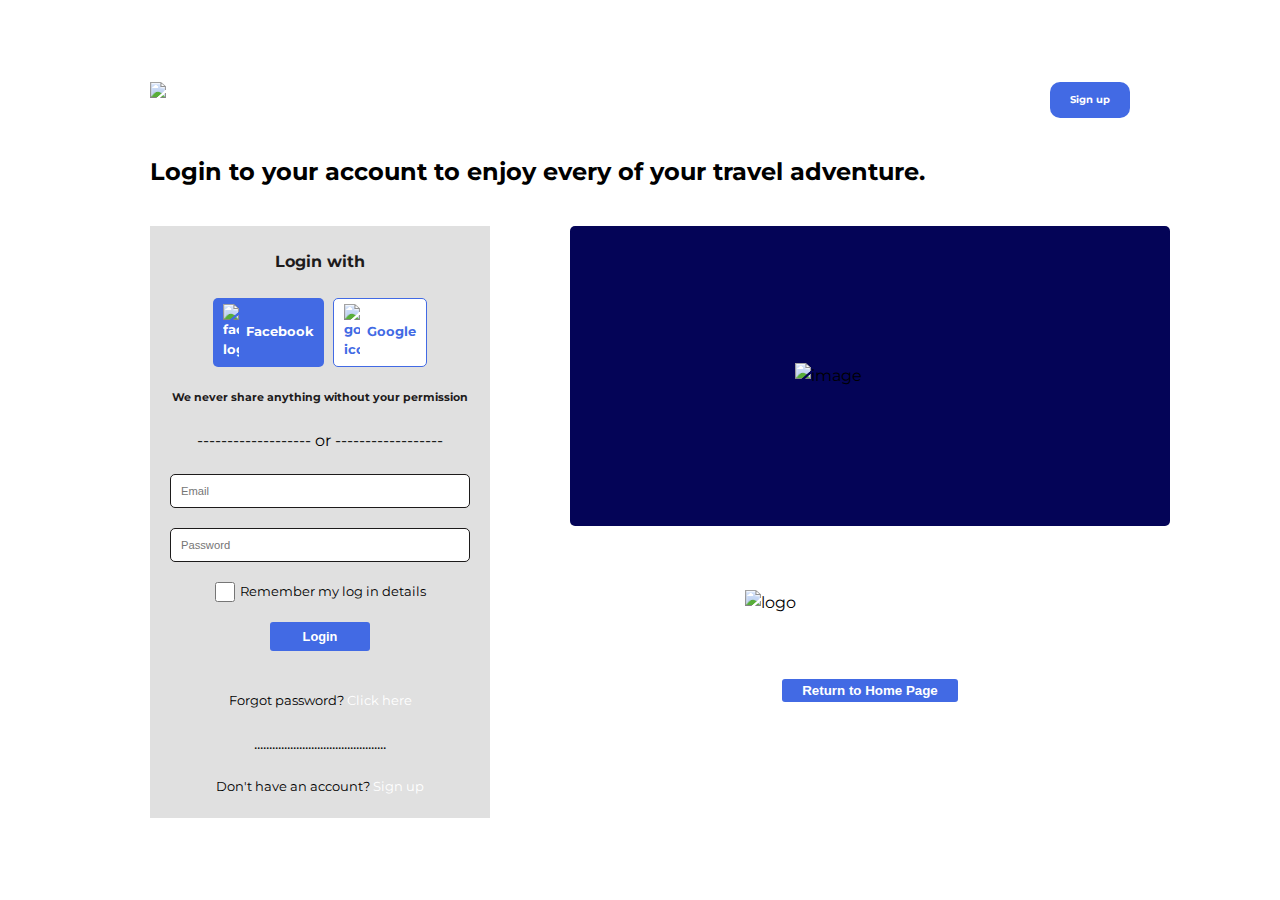
==== login.html @ 258b9017 "Background color of the 'right-image' class change" ====
<!DOCTYPE html>
<html lang="en">
  <head>
    <meta charset="UTF-8" />
    <meta name="viewport" content="width=device-width, initial-scale=1.0" />
    <title>JapaXpress - Login</title>
    <link rel="stylesheet" href="./css/style.css" />
  </head>
  <body>
    <div class="cont">
      <nav class="navbar">
        <a href="#"
          ><img class="logo" src="./assets/imgs/logo.png" alt="logo"
        /></a>
        <div class="sign-up"><a href="#">Sign up</a></div>
      </nav>
      <h2>Login to your account to enjoy every of your travel adventure.</h2>

      <!-- login starts here -->

      <div class="login-section">
        <div class="login-page">
          <h4>Login with</h4>
          <div class="sm">
            <div class="facebook">
              <img
                class="social-media"
                src="./assets/imgs/facebook.png"
                alt="facebook logo"
              />
              <p>Facebook</p>
            </div>
            <div class="google">
              <img
                class="social-media"
                src="./assets/imgs/google.png"
                alt="google icon"
              />
              <p>Google</p>
            </div>
          </div>
          <h6>We never share anything without your permission</h6>
          <p>------------------- or ------------------</p>
          <form action="/submit" method="post">
            <div class="details">
              <input type="email" name="email" id="email" placeholder="Email" />
              <input
                type="pwd"
                name="password"
                id="password"
                placeholder="Password"
              />
              <div class="checkbox">
                <input type="checkbox" name="box" id="box" />
                <label for="box">Remember my log in details</label>
              </div>
              <button class="login-btn" type="button" onclick="validateLogin()">
                <a href="#">Login</a>
              </button>
			  <p id="error-message"></p>
            </div>
          </form>
          <p class="misc">Forgot password? <a href="#">Click here</a></p>
          ............................................
          <p class="misc">Don't have an account? <a href="#">Sign up</a></p>
        </div>
        <div class="right-section">
          <div class="right-image">
            <img
              class="misc-image"
              src="./assets/imgs/shield.png"
              alt="image"
            />
          </div>
          <img class="logo2" src="./assets/imgs/logo.png" alt="logo" />
          <button class="return-home">
            <a href="#">Return to Home Page</a>
          </button>
        </div>
      </div>
    </div>
    <script src="./js/app.js"></script>
  </body>
</html>
---- css/style.css ----
@import url("https://fonts.googleapis.com/css2?family=Montserrat:wght@400;700&display=swap");

:root {
	/* colors */
	--clr-primary-dark: #020183;
	--clr-primary-light: #426ae4;
	--clr-secondary-dark: #e36d00;
	--clr-secondary-light: #ff9d3a;

	/* neutrals */
	--clr-light: #ffffff;
	--clr-dark: #0000;
	--clr-grey-3: #828282;
	--clr-grey-5: #e0e0e0;

	/* fonts */
	--ff-main: "Montserrat", sans-serif;
	--fw-body: 400;
	--fw-heading: 700;
}

/* resets */
* {
	margin: 0;
	padding: 0;
	box-sizing: border-box;
}

/* STYLES FOR LOGIN PAGE STARTS HERE */
body{
display: flex;
justify-content: center;
align-items: center;
height: 100vh;
font-family: var(--ff-main);
font-weight: var(--fw-body);
}

.cont{
	margin: 20px auto;
	max-width: 1140px;
	width: 100%;
	padding: 1.4rem 5rem;
	display: flex;
	flex-direction: column;
	ustify-content: center;
	gap: 30px;

}

.logo{
	width: 250px;
}

.right-image{
	background-color: #040457;
	display: flex;
	justify-content: center;
	align-items: center;
	width: 600px;
	height: 300px;
	padding: 5rem;
	border-radius: 5px;
}

.misc-image{
	width: 150px;
}

.navbar{
display: flex;
justify-content: space-between;
}

.sign-up{
	background-color: #426ae4;
	color: #ffffff;
	border: none;
	border-radius: 10px;
	font-size: .6rem;
	padding: 10px 20px;
	cursor: pointer;
	font-weight: var(--fw-heading);
}

.login-section{
	display: flex;
	justify-content: space-between;
	gap: 5rem;
}

.login-page{
	background-color: #E0E0E0;
	display: flex;
	flex-direction: column;
	justify-content: center;
	align-items: center;
	text-align: center;
	padding: 20px;
	gap: 20px;
}

.right-section{
	display: flex;
	flex-direction: column;
	gap: 4rem;
}

.sm{
	display: flex;
	gap: .6rem;
}
.social-media{
	width: 1rem;
}
.facebook{
	display: flex;
	justify-content: center;
	align-items: center;
	font-size: .8rem;
	background-color: #426ae4;
	color: #ffffff;
	padding: 5px 10px;
	gap: .4rem;
	font-weight: var(--fw-heading);
	border-radius: 5px;
	cursor: pointer;
}

.google{
	display: flex;
	justify-content: center;
	align-items: center;
	font-size: .8rem;
	background-color: #ffffff;
	color: #426ae4;
	padding: 5px 10px;
	gap: .4rem;
	font-weight: var(--fw-heading);
	border: 1px solid #426ae4;
	border-radius: 5px;
	cursor: pointer;
}

.details{
	display: flex;
	flex-direction: column;
	justify-content: center;
	gap: 20px;
}

input{
	width: 300px;
	padding: 10px;
	border-radius: 5px;
	border: 1px solid #1d1b1b;
	color: #828282;
	font-size: .7rem;
}

.checkbox{
	display: flex;
	justify-content: center;
	align-items: center;
	font-size: .8rem;
	gap: 5px;

}

input[type="checkbox"] {
	width: 20px;
	height: 20px;
	border: 2px solid #000;
}

.login-btn{
	padding: 5px 3px;
	width: 6.2rem;
	height: 1.8rem;
	align-self: center;
	background-color: #426ae4;
	color: #ffffff;
	border: none;
	border-radius: 3px;
	cursor: pointer;
	font-size: .8rem;
	font-weight: var(--fw-heading);
}

.misc{
	font-size: .8rem;
}

a{
text-decoration: none;
color: #ffffff;
}

h6, h4{
	color: #1d1b1b;
}

/* THIS ACTIVE STATE STYLES AFFECTS THE PAGE WHEN ANY PART OF THE PAGE IS CLICKED */
/* a:hover, :focus, :active{
	color: #e0e0e0;
} */

.return-home{
	background-color: #426ae4;
	color: #ffffff;
	border: none;
	width: 11rem;
	align-self: center;
	padding: 4px 0;
	border-radius: 3px;
	cursor: pointer;
	font-weight: var(--fw-heading);
}

.logo2{
	width: 250px;
	align-self: center;
}




/* REASON FOR COMMENTING: THIS AFFECTED MY ANCHOR TAG COLOR 
a,
a:hover,
a:active,
a:focus {
	color: inherit;
	text-decoration: none;
	outline: none;
} */

ul,
ol,
dl {
	list-style: none;
}

h1,
h2,
h3,
h4,
h5,
h6 {
	font-weight: var(--fw-heading);
	line-height: 2;
}

body {
	position: relative;
	font-family: var(--ff-main);
	font-weight: var(--fw-body);
	line-height: 1.6;
	min-height: 100dvh;
	overflow-x: hidden;
	font-size: 1rem;
}

/* globals */
.container {
	margin: 0 auto;
	max-width: 1140px;
	width: 100%;
	padding-inline: 1rem;
}

.flex {
	display: flex;
	gap: 1rem;
}

.btn {
	padding: 10px 15px;
	border-radius: 4px;
	border: none;
	background: transparent;
	display: inline-flex;
	justify-content: center;
	gap: 0.5rem;
	border: 0.1rem solid transparent;
	align-items: center;
	-webkit-user-select: none;
	-moz-user-select: none;
	user-select: none;
	cursor: pointer;
	transition: 0.5s ease-in-out;
}

.btn-primary,
.btn-static-primary {
	background: var(--clr-primary-dark);
	border-color: var(--clr-primary-dark);
	color: var(--clr-light);
	font-weight: var(--fw-heading);
	font-size: 0.8rem;
}

.btn-primary:hover {
	background: var(--clr-light);
	color: var(--clr-primary-dark);
}

.btn-primary:hover {
	background: var(--clr-light);
	color: var(--clr-primary-dark);
}

.btn-outline-primary {
	background: var(--clr-light);
	border-color: var(--clr-primary-dark);
	color: var(--clr-primary-dark);
	font-weight: var(--fw-heading);
	font-size: 0.8rem;
}

.btn-outline-primary:hover {
	background: var(--clr-primary-dark);
	color: var(--clr-light);
}

.btn-icon {
	height: 1rem;
}
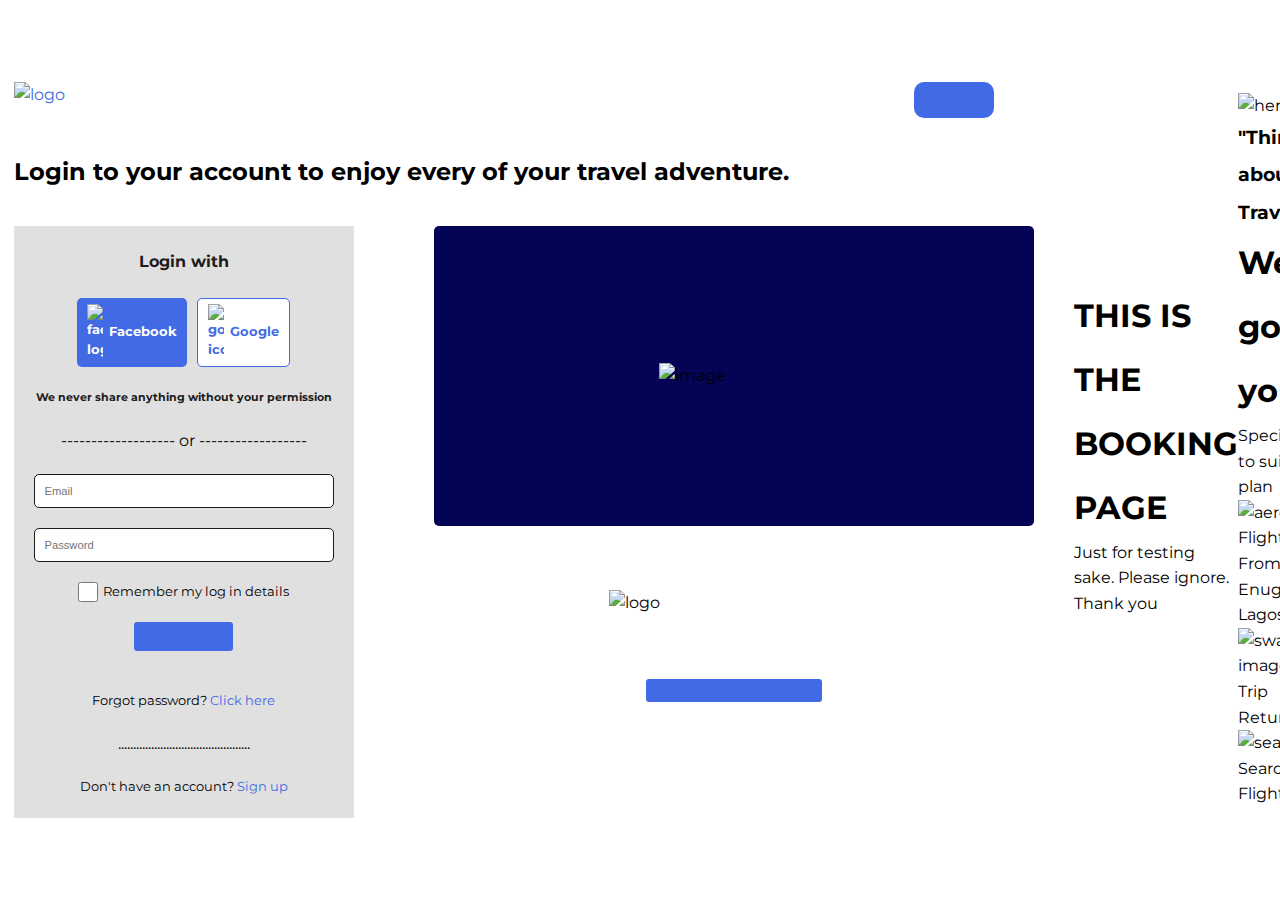
==== commit 7e6b2c84: "Also imported the image titled 'chevron down' from figma for the flight search section. It was missi" ====
--- a/login.html
+++ b/login.html
@@ -57,7 +57,7 @@
               <button class="login-btn" type="button" onclick="validateLogin()">
                 <a href="#">Login</a>
               </button>
-			  <p id="error-message"></p>
+              <div id="displayArea"></div>
             </div>
           </form>
           <p class="misc">Forgot password? <a href="#">Click here</a></p>
@@ -79,6 +79,44 @@
         </div>
       </div>
     </div>
+
+    <!-- THIS PSEUDO BOOKING PAGE IS TO TEST RUN THE JAVASCRIPT LOGIN BUTTON. PLEASE IGNORE! -->
+    <div class="booking-page hidden">
+      <h1>THIS IS THE BOOKING PAGE</h1>
+      <p>Just for testing sake. Please ignore. Thank you</p>
+    </div>
+
+    <!-- The landing page hero image and flight search starts here -->
+<div class="hero-section">
+  <div class="hero-image-text">
+    <img src="./assets/imgs/hero-bg.png" alt="hero image">
+    <h3>"Thinking about Travelling?</h3>
+    <h1>We've got you!</h1>
+    <p>Special offers to suit your plan</p>
+  </div>
+  <div class="flight-search">
+    <div class="flight-text">
+      <img src="./assets/imgs/airplane-green.png" alt="aeroplane">
+      <p>Flights</p>
+    </div>
+    <div class="route">
+      <div>
+        <p>From - To</p>
+        <p>Enugu - Lagos</p>
+        <img src="./assets/imgs/ion_swap-horizontal.png" alt="swap image">
+      </div>
+      <div class="trip">
+        <p>Trip</p>
+        <p>Return</p>
+        
+      </div>
+    </div>
+    <div class="flight-search">
+      <img src="./assets/imgs/search.png" alt="search icon">
+      <p>Search Flights</p>
+    </div>
+  </div>
+</div>
     <script src="./js/app.js"></script>
   </body>
 </html>
--- a/css/style.css
+++ b/css/style.css
@@ -193,12 +193,13 @@
 
 a{
 text-decoration: none;
-color: #ffffff;
+color: #426ae4;
 }
 
 h6, h4{
 	color: #1d1b1b;
 }
+
 
 /* THIS ACTIVE STATE STYLES AFFECTS THE PAGE WHEN ANY PART OF THE PAGE IS CLICKED */
 /* a:hover, :focus, :active{
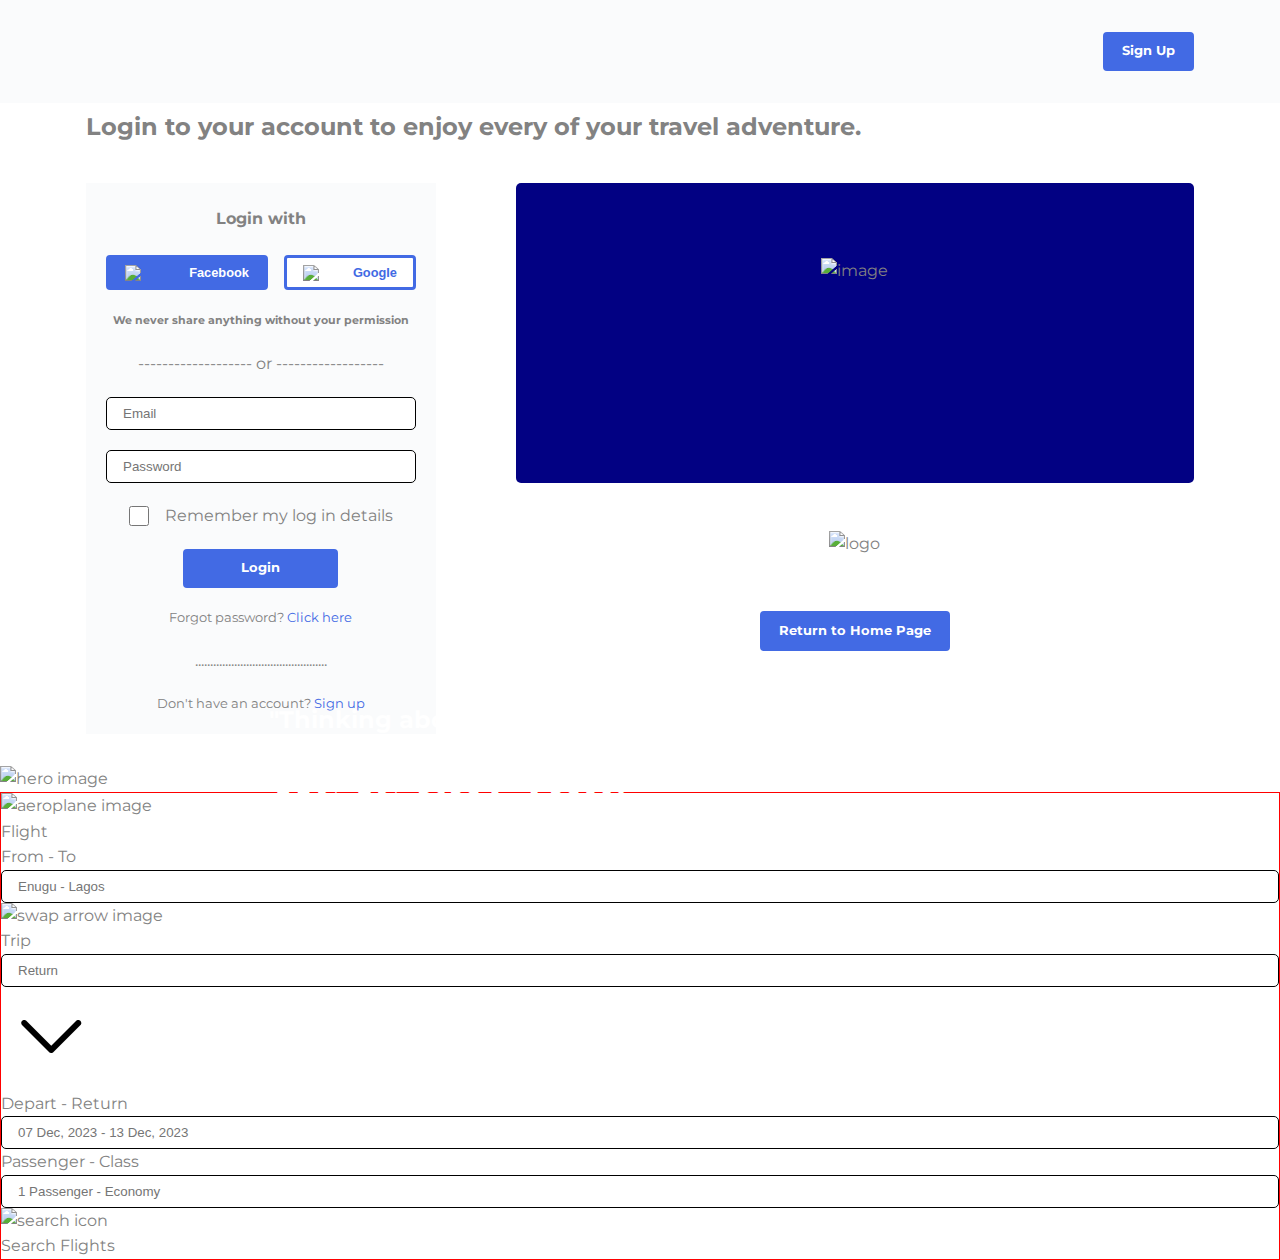
==== commit 8bb06008: "hero image setup on landing page" ====
--- a/login.html
+++ b/login.html
@@ -1,122 +1,167 @@
 <!DOCTYPE html>
 <html lang="en">
-  <head>
-    <meta charset="UTF-8" />
-    <meta name="viewport" content="width=device-width, initial-scale=1.0" />
-    <title>JapaXpress - Login</title>
-    <link rel="stylesheet" href="./css/style.css" />
-  </head>
-  <body>
-    <div class="cont">
-      <nav class="navbar">
-        <a href="#"
-          ><img class="logo" src="./assets/imgs/logo.png" alt="logo"
-        /></a>
-        <div class="sign-up"><a href="#">Sign up</a></div>
-      </nav>
-      <h2>Login to your account to enjoy every of your travel adventure.</h2>
+	<head>
+		<meta charset="UTF-8" />
+		<meta
+			name="viewport"
+			content="width=device-width, initial-scale=1.0" />
+		<title>JapaXpress - Login</title>
+		<link
+			rel="stylesheet"
+			href="./css/style.css" />
+	</head>
+	<body>
+		<!-- header -->
+		<header class="header">
+			<div class="container flex">
+				<a
+					href="./"
+					class="header-logo">
+					<img
+						src="./assets/imgs/logo.png"
+						alt="" />
+				</a>
+				<div class="flex">
+					<a
+						href="./sign-up.html"
+						class="btn btn-primary">
+						Sign Up
+					</a>
+				</div>
+			</div>
+		</header>
+		<!-- / header -->
+		<!-- login container -->
+		<div class="container login-container flex flex-col">
+			<h2>Login to your account to enjoy every of your travel adventure.</h2>
+			<!-- login starts here -->
 
-      <!-- login starts here -->
 
-      <div class="login-section">
-        <div class="login-page">
-          <h4>Login with</h4>
-          <div class="sm">
-            <div class="facebook">
-              <img
-                class="social-media"
-                src="./assets/imgs/facebook.png"
-                alt="facebook logo"
-              />
-              <p>Facebook</p>
-            </div>
-            <div class="google">
-              <img
-                class="social-media"
-                src="./assets/imgs/google.png"
-                alt="google icon"
-              />
-              <p>Google</p>
-            </div>
+			<div class="login-section flex">
+				<div class="login-page flex flex-col j-center">
+					<h4>Login with</h4>
+					<div class="flex">
+						<button class="btn btn-static-primary">
+							<img
+								class="btn-icon"
+								src="./assets/imgs/facebook.png"
+								alt="facebook" />
+							<p>Facebook</p>
+						</button>
+						<button class="btn btn-outline-primary">
+							<img
+								class="btn-icon"
+								src="./assets/imgs/google.png"
+								alt="google" />
+							<p>Google</p>
+						</button>
+					</div>
+					<h6>We never share anything without your permission</h6>
+					<p>------------------- or ------------------</p>
+					<form
+						action="/submit"
+						method="post">
+						<div class="form-content flex flex-col j-center">
+							<input
+								type="email"
+								name="email"
+								id="email"
+								placeholder="Email" />
+							<input
+								type="pwd"
+								name="password"
+								id="password"
+								placeholder="Password" />
+							<div class="checkbox flex j-center">
+								<input
+									type="checkbox"
+									name="box"
+									id="box" />
+								<label for="box">Remember my log in details</label>
+							</div>
+							<div class="flex j-center">
+								<a
+									href="#"
+									class="btn btn-primary w-50">
+									Login
+								</a>
+							</div>
+						</div>
+					</form>
+					<p class="text-sm">Forgot password? <a href="#">Click here</a></p>
+					............................................
+					<p class="text-sm">Don't have an account? <a href="#">Sign up</a></p>
+				</div>
+				<div class="right-section flex flex-col">
+					<div class="right-image flex j-center">
+						<img
+							class="login-image"
+							src="./assets/imgs/shield.png"
+							alt="image" />
+					</div>
+					<div class="flex j-center">
+						<img
+							class="right-logo"
+							src="./assets/imgs/logo.png"
+							alt="logo" />
+					</div>
+					<div class="flex j-center">
+						<a
+							href="./"
+							class="btn btn-primary">
+							Return to Home Page
+						</a>
+					</div>
+				</div>
+			</div>
+		</div>
+		<!-- / login container -->
+
+    <!-- landing page hero section starts here -->
+    <div class="hero-container">
+      <div class="hero-section">
+        <img class="hero-image" src="./assets/imgs/hero-bg.png" alt="hero image">
+        <div class="hero-text">
+          <h3 class="text-1">"Thinking about Travelling?"</h3>
+          <h1 class="text-2">We've GOT YOU!</h1>
+          <p class="text-3">Special offers to suit your plan</p>
+        </div>
+      </div>
+      <div class="flight-search-section">
+        <div class="flight-search-top">
+          <img src="./assets/imgs/airplane-green.png" alt="aeroplane image">
+          <p>Flight</p>
+        </div>
+
+        <div class="flight-description">
+          <div class="card-1">
+            <label for="text">From - To</label>
+            <input type="text" name="text" id="text" placeholder="Enugu - Lagos">
+            <img src="./assets/imgs/ion_swap-horizontal.png" alt="swap arrow image">
           </div>
-          <h6>We never share anything without your permission</h6>
-          <p>------------------- or ------------------</p>
-          <form action="/submit" method="post">
-            <div class="details">
-              <input type="email" name="email" id="email" placeholder="Email" />
-              <input
-                type="pwd"
-                name="password"
-                id="password"
-                placeholder="Password"
-              />
-              <div class="checkbox">
-                <input type="checkbox" name="box" id="box" />
-                <label for="box">Remember my log in details</label>
-              </div>
-              <button class="login-btn" type="button" onclick="validateLogin()">
-                <a href="#">Login</a>
-              </button>
-              <div id="displayArea"></div>
-            </div>
-          </form>
-          <p class="misc">Forgot password? <a href="#">Click here</a></p>
-          ............................................
-          <p class="misc">Don't have an account? <a href="#">Sign up</a></p>
+
+          <div class="card-2">
+            <label for="text">Trip</label>
+            <input type="text" name="text" id="text" placeholder="Return">
+            <img src="./assets/imgs/chevron_down.png" alt="donw arrow image">
+          </div>
+
+          <div class="card-3">
+            <label for="text">Depart - Return</label>
+            <input type="text" name="text" id="text" placeholder="07 Dec, 2023 - 13 Dec, 2023">
+          </div>
+
+          <div class="card-4">
+            <label for="text">Passenger - Class</label>
+            <input type="text" name="text" id="text" placeholder="1 Passenger - Economy">
+          </div>
         </div>
-        <div class="right-section">
-          <div class="right-image">
-            <img
-              class="misc-image"
-              src="./assets/imgs/shield.png"
-              alt="image"
-            />
-          </div>
-          <img class="logo2" src="./assets/imgs/logo.png" alt="logo" />
-          <button class="return-home">
-            <a href="#">Return to Home Page</a>
-          </button>
+        <div class="flight-bottom">
+          <img src="./assets/imgs/search.png" alt="search icon">
+          <p>Search Flights</p>
         </div>
       </div>
     </div>
-
-    <!-- THIS PSEUDO BOOKING PAGE IS TO TEST RUN THE JAVASCRIPT LOGIN BUTTON. PLEASE IGNORE! -->
-    <div class="booking-page hidden">
-      <h1>THIS IS THE BOOKING PAGE</h1>
-      <p>Just for testing sake. Please ignore. Thank you</p>
-    </div>
-
-    <!-- The landing page hero image and flight search starts here -->
-<div class="hero-section">
-  <div class="hero-image-text">
-    <img src="./assets/imgs/hero-bg.png" alt="hero image">
-    <h3>"Thinking about Travelling?</h3>
-    <h1>We've got you!</h1>
-    <p>Special offers to suit your plan</p>
-  </div>
-  <div class="flight-search">
-    <div class="flight-text">
-      <img src="./assets/imgs/airplane-green.png" alt="aeroplane">
-      <p>Flights</p>
-    </div>
-    <div class="route">
-      <div>
-        <p>From - To</p>
-        <p>Enugu - Lagos</p>
-        <img src="./assets/imgs/ion_swap-horizontal.png" alt="swap image">
-      </div>
-      <div class="trip">
-        <p>Trip</p>
-        <p>Return</p>
-        
-      </div>
-    </div>
-    <div class="flight-search">
-      <img src="./assets/imgs/search.png" alt="search icon">
-      <p>Search Flights</p>
-    </div>
-  </div>
-</div>
-    <script src="./js/app.js"></script>
-  </body>
+		<script src="./js/app.js"></script>
+	</body>
 </html>
--- a/css/style.css
+++ b/css/style.css
@@ -9,9 +9,10 @@
 
 	/* neutrals */
 	--clr-light: #ffffff;
-	--clr-dark: #0000;
+	--clr-dark: #000000;
 	--clr-grey-3: #828282;
-	--clr-grey-5: #e0e0e0;
+	--clr-grey-3: #828282;
+	--clr-grey-bg: #fafbfc;
 
 	/* fonts */
 	--ff-main: "Montserrat", sans-serif;
@@ -26,207 +27,6 @@
 	box-sizing: border-box;
 }
 
-/* STYLES FOR LOGIN PAGE STARTS HERE */
-body{
-display: flex;
-justify-content: center;
-align-items: center;
-height: 100vh;
-font-family: var(--ff-main);
-font-weight: var(--fw-body);
-}
-
-.cont{
-	margin: 20px auto;
-	max-width: 1140px;
-	width: 100%;
-	padding: 1.4rem 5rem;
-	display: flex;
-	flex-direction: column;
-	ustify-content: center;
-	gap: 30px;
-
-}
-
-.logo{
-	width: 250px;
-}
-
-.right-image{
-	background-color: #040457;
-	display: flex;
-	justify-content: center;
-	align-items: center;
-	width: 600px;
-	height: 300px;
-	padding: 5rem;
-	border-radius: 5px;
-}
-
-.misc-image{
-	width: 150px;
-}
-
-.navbar{
-display: flex;
-justify-content: space-between;
-}
-
-.sign-up{
-	background-color: #426ae4;
-	color: #ffffff;
-	border: none;
-	border-radius: 10px;
-	font-size: .6rem;
-	padding: 10px 20px;
-	cursor: pointer;
-	font-weight: var(--fw-heading);
-}
-
-.login-section{
-	display: flex;
-	justify-content: space-between;
-	gap: 5rem;
-}
-
-.login-page{
-	background-color: #E0E0E0;
-	display: flex;
-	flex-direction: column;
-	justify-content: center;
-	align-items: center;
-	text-align: center;
-	padding: 20px;
-	gap: 20px;
-}
-
-.right-section{
-	display: flex;
-	flex-direction: column;
-	gap: 4rem;
-}
-
-.sm{
-	display: flex;
-	gap: .6rem;
-}
-.social-media{
-	width: 1rem;
-}
-.facebook{
-	display: flex;
-	justify-content: center;
-	align-items: center;
-	font-size: .8rem;
-	background-color: #426ae4;
-	color: #ffffff;
-	padding: 5px 10px;
-	gap: .4rem;
-	font-weight: var(--fw-heading);
-	border-radius: 5px;
-	cursor: pointer;
-}
-
-.google{
-	display: flex;
-	justify-content: center;
-	align-items: center;
-	font-size: .8rem;
-	background-color: #ffffff;
-	color: #426ae4;
-	padding: 5px 10px;
-	gap: .4rem;
-	font-weight: var(--fw-heading);
-	border: 1px solid #426ae4;
-	border-radius: 5px;
-	cursor: pointer;
-}
-
-.details{
-	display: flex;
-	flex-direction: column;
-	justify-content: center;
-	gap: 20px;
-}
-
-input{
-	width: 300px;
-	padding: 10px;
-	border-radius: 5px;
-	border: 1px solid #1d1b1b;
-	color: #828282;
-	font-size: .7rem;
-}
-
-.checkbox{
-	display: flex;
-	justify-content: center;
-	align-items: center;
-	font-size: .8rem;
-	gap: 5px;
-
-}
-
-input[type="checkbox"] {
-	width: 20px;
-	height: 20px;
-	border: 2px solid #000;
-}
-
-.login-btn{
-	padding: 5px 3px;
-	width: 6.2rem;
-	height: 1.8rem;
-	align-self: center;
-	background-color: #426ae4;
-	color: #ffffff;
-	border: none;
-	border-radius: 3px;
-	cursor: pointer;
-	font-size: .8rem;
-	font-weight: var(--fw-heading);
-}
-
-.misc{
-	font-size: .8rem;
-}
-
-a{
-text-decoration: none;
-color: #426ae4;
-}
-
-h6, h4{
-	color: #1d1b1b;
-}
-
-
-/* THIS ACTIVE STATE STYLES AFFECTS THE PAGE WHEN ANY PART OF THE PAGE IS CLICKED */
-/* a:hover, :focus, :active{
-	color: #e0e0e0;
-} */
-
-.return-home{
-	background-color: #426ae4;
-	color: #ffffff;
-	border: none;
-	width: 11rem;
-	align-self: center;
-	padding: 4px 0;
-	border-radius: 3px;
-	cursor: pointer;
-	font-weight: var(--fw-heading);
-}
-
-.logo2{
-	width: 250px;
-	align-self: center;
-}
-
-
-
-
-/* REASON FOR COMMENTING: THIS AFFECTED MY ANCHOR TAG COLOR 
 a,
 a:hover,
 a:active,
@@ -234,12 +34,18 @@
 	color: inherit;
 	text-decoration: none;
 	outline: none;
-} */
+}
 
 ul,
 ol,
 dl {
 	list-style: none;
+}
+
+img {
+	max-width: 100%;
+	max-height: 100%;
+	object-fit: cover;
 }
 
 h1,
@@ -256,12 +62,32 @@
 	position: relative;
 	font-family: var(--ff-main);
 	font-weight: var(--fw-body);
+	color: var(--clr-grey-3);
 	line-height: 1.6;
 	min-height: 100dvh;
 	overflow-x: hidden;
 	font-size: 1rem;
 }
 
+form {
+	width: 100%;
+}
+
+input {
+	width: 100%;
+	padding: 0.5rem 1rem;
+	border-radius: 5px;
+	border: 1px solid var(--clr-dark);
+	color: var(--clr-grey-3);
+	outline: none;
+}
+
+input[type="checkbox"] {
+	width: 20px;
+	height: 20px;
+	border: 0.1rem solid var(--clr-dark);
+}
+
 /* globals */
 .container {
 	margin: 0 auto;
@@ -275,15 +101,52 @@
 	gap: 1rem;
 }
 
+.flex-col {
+	flex-direction: column;
+}
+
+.j-center {
+	justify-content: center;
+}
+
+.j-between {
+	justify-content: space-between;
+}
+
+.a-center {
+	align-items: center;
+}
+
+.w-50 {
+	width: 50%;
+}
+
+.text-sm {
+	font-size: 0.8rem;
+
+}
+
+.text-sm a{
+	color: var(--clr-primary-light);
+}
+
+.right-logo {
+	height: 2rem;
+}
+
+.error {
+	color: #eb5757 !important;
+}
+
 .btn {
-	padding: 10px 15px;
+	padding: 0.4rem 1rem;
 	border-radius: 4px;
 	border: none;
 	background: transparent;
 	display: inline-flex;
 	justify-content: center;
 	gap: 0.5rem;
-	border: 0.1rem solid transparent;
+	border: 0.2rem solid transparent;
 	align-items: center;
 	-webkit-user-select: none;
 	-moz-user-select: none;
@@ -294,8 +157,8 @@
 
 .btn-primary,
 .btn-static-primary {
-	background: var(--clr-primary-dark);
-	border-color: var(--clr-primary-dark);
+	background: var(--clr-primary-light);
+	border-color: var(--clr-primary-light);
 	color: var(--clr-light);
 	font-weight: var(--fw-heading);
 	font-size: 0.8rem;
@@ -303,27 +166,249 @@
 
 .btn-primary:hover {
 	background: var(--clr-light);
-	color: var(--clr-primary-dark);
+	color: var(--clr-primary-light);
 }
 
 .btn-primary:hover {
 	background: var(--clr-light);
-	color: var(--clr-primary-dark);
+	color: var(--clr-primary-light);
 }
 
 .btn-outline-primary {
 	background: var(--clr-light);
-	border-color: var(--clr-primary-dark);
-	color: var(--clr-primary-dark);
+	border-color: var(--clr-primary-light);
+	color: var(--clr-primary-light);
 	font-weight: var(--fw-heading);
 	font-size: 0.8rem;
 }
 
 .btn-outline-primary:hover {
-	background: var(--clr-primary-dark);
+	background: var(--clr-primary-light);
 	color: var(--clr-light);
 }
 
 .btn-icon {
 	height: 1rem;
 }
+
+/* header */
+.header {
+	padding-block: 2rem;
+	background: var(--clr-grey-bg);
+}
+
+.header .container {
+	justify-content: space-between;
+	align-items: center;
+}
+
+.header-logo {
+	height: 2rem;
+}
+
+/* login page */
+.login-container {
+	gap: 2rem;
+	padding-bottom: 2rem;
+}
+
+.login-section {
+	gap: 5rem;
+}
+
+.login-page {
+	background-color: #fafbfc;
+	align-items: center;
+	text-align: center;
+	padding: 20px;
+	gap: 20px;
+	width: 30rem;
+}
+
+.form-content {
+	gap: 20px;
+}
+
+.checkbox {
+	align-items: center;
+}
+
+.right-section {
+	width: 100%;
+	gap: 3rem !important;
+}
+
+.right-image {
+	background-color: var(--clr-primary-dark);
+	align-items: center;
+	width: 100%;
+	height: 300px;
+	border-radius: 5px;
+}
+
+.login-image {
+	height: 150px;
+}
+
+/* banner */
+.banner {
+	background: url(../assets/imgs/hero-bg.png);
+	background-repeat: no-repeat;
+	background-size: cover;
+	background-position: center center;
+	height: 150px;
+	padding: 2rem 1rem;
+}
+
+.banner-breadcrumb {
+	position: relative;
+	color: var(--clr-grey-bg);
+	font-size: 1.3rem;
+	font-weight: var(--fw-heading);
+}
+
+.banner-breadcrumb-item {
+	position: relative;
+	padding-right: 2rem;
+}
+
+.banner-breadcrumb-item:not(:last-of-type)::before {
+	position: absolute;
+	content: "";
+	background: url(../assets/imgs/chevron-right.png);
+	background-repeat: no-repeat;
+	background-size: cover;
+	background-position: center center;
+	top: 50%;
+	right: 0;
+	height: 1rem;
+	width: 1rem;
+	transform: translateY(-50%);
+}
+
+/* flight deals */
+.flight-deals {
+	background: var(--clr-grey-bg);
+	padding: 5rem 1rem;
+}
+
+.side-main {
+	display: grid;
+	grid-template-columns: 15rem 1fr;
+	gap: 1rem;
+}
+
+/* deal box */
+.deal-box {
+	width: 100%;
+	margin-block: 1rem 5rem;
+	color: var(--clr-grey-3);
+}
+
+.deal-box-top {
+	background: var(--clr-primary-light);
+	padding: 0.5rem;
+	width: 100%;
+}
+
+.deal-box-main {
+	padding: 0 3rem;
+	border-radius: 1rem;
+	margin-top: 0.5rem;
+	box-shadow: 0px 3px 7px 0px #0000001a, 1px 12px 13px 0px #00000017, 3px 28px 17px 0px #0000000d, 6px 50px 20px 0px #00000003, 9px 78px 22px 0px #00000000;
+}
+
+.deal-box-wrap {
+	padding-block: 2rem;
+}
+
+.deal-box-wrap h5 {
+	color: var(--clr-dark);
+	text-transform: uppercase;
+	margin-bottom: 2rem;
+}
+
+.deal-box-wrap h5 span {
+	color: var(--clr-dark);
+	font-weight: var(--fw-body);
+	text-transform: capitalize;
+}
+
+.deal-box-wrap>.flex {
+	gap: 2rem;
+}
+
+.arrival {
+	border-top: 0.1rem solid var(--clr-grey-3);
+}
+
+.arrival .deal-box-img img {
+	transform: rotate(180deg);
+}
+
+.deal-box-img img {
+	height: 2rem;
+}
+
+.deal-box-duration img {
+	height: 1rem;
+}
+
+.deal-box-time {
+	text-align: center;
+}
+
+.deal-box-time h2 {
+	font-size: 2.5rem;
+	line-height: 1;
+}
+
+.deal-box-time h4 {
+	font-weight: var(--fw-body);
+}
+
+.deal-box-extra {
+	margin-left: auto;
+	width: 10rem;
+}
+
+.deal-box-extra p {
+	text-align: right;
+	font-weight: var(--fw-heading);
+	color: var(--clr-primary-light);
+}
+
+.deal-box-wrap-tickets,
+.deal-box-wrap-price {
+	color: var(--clr-primary-light);
+}
+
+.deal-box-wrap-price {
+	font-size: 2.5rem;
+}
+
+/* hero section */
+.hero-container .hero-section{
+	position: relative;
+}
+
+.hero-image{
+	position: inherit;
+}
+
+.hero-text{
+	position: absolute;
+	top: 40%;
+	left: 35%;
+	transform: translate(-50%, -50%);
+	color: #ffffff;
+	font-size: 1.3rem;
+	line-height: 1.5;
+	margin-bottom: 2px;
+}
+
+.flight-search-section{
+	border: 1px solid red;
+	width: 100%;
+}
+
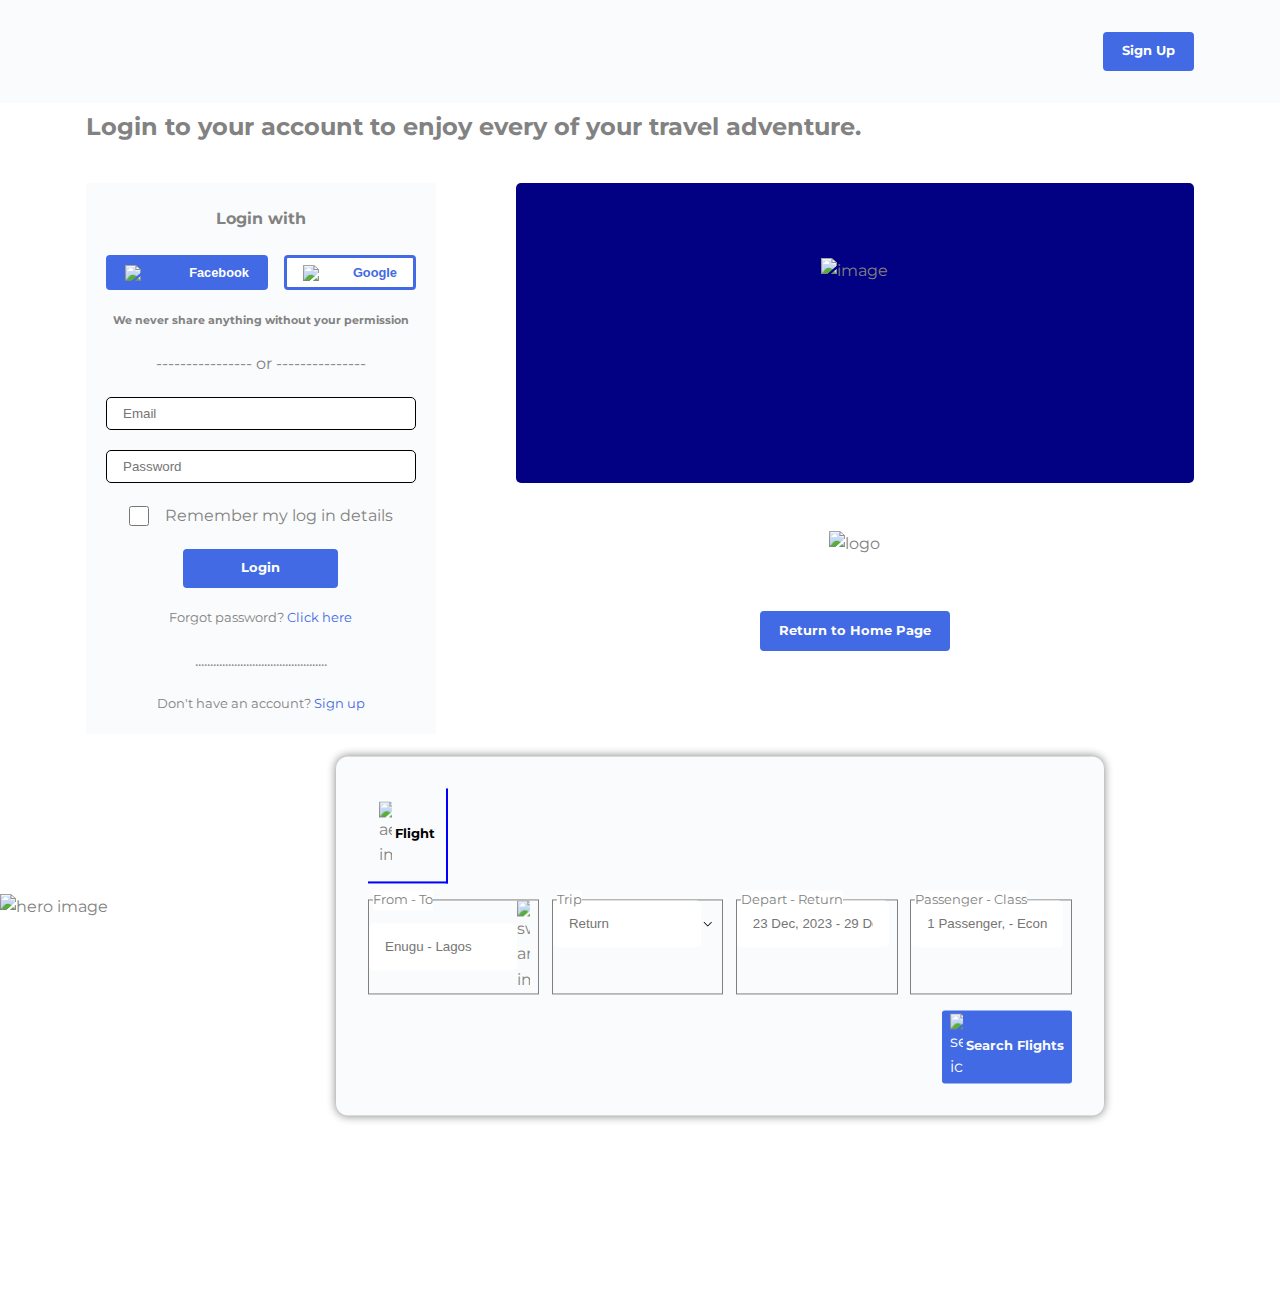
==== commit 5b9475ab: "Login page media query for 390px screen size added" ====
--- a/login.html
+++ b/login.html
@@ -1,167 +1,201 @@
 <!DOCTYPE html>
 <html lang="en">
-	<head>
-		<meta charset="UTF-8" />
-		<meta
-			name="viewport"
-			content="width=device-width, initial-scale=1.0" />
-		<title>JapaXpress - Login</title>
-		<link
-			rel="stylesheet"
-			href="./css/style.css" />
-	</head>
-	<body>
-		<!-- header -->
-		<header class="header">
-			<div class="container flex">
-				<a
-					href="./"
-					class="header-logo">
-					<img
-						src="./assets/imgs/logo.png"
-						alt="" />
-				</a>
-				<div class="flex">
-					<a
-						href="./sign-up.html"
-						class="btn btn-primary">
-						Sign Up
-					</a>
-				</div>
-			</div>
-		</header>
-		<!-- / header -->
-		<!-- login container -->
-		<div class="container login-container flex flex-col">
-			<h2>Login to your account to enjoy every of your travel adventure.</h2>
-			<!-- login starts here -->
-
-
-			<div class="login-section flex">
-				<div class="login-page flex flex-col j-center">
-					<h4>Login with</h4>
-					<div class="flex">
-						<button class="btn btn-static-primary">
-							<img
-								class="btn-icon"
-								src="./assets/imgs/facebook.png"
-								alt="facebook" />
-							<p>Facebook</p>
-						</button>
-						<button class="btn btn-outline-primary">
-							<img
-								class="btn-icon"
-								src="./assets/imgs/google.png"
-								alt="google" />
-							<p>Google</p>
-						</button>
-					</div>
-					<h6>We never share anything without your permission</h6>
-					<p>------------------- or ------------------</p>
-					<form
-						action="/submit"
-						method="post">
-						<div class="form-content flex flex-col j-center">
-							<input
-								type="email"
-								name="email"
-								id="email"
-								placeholder="Email" />
-							<input
-								type="pwd"
-								name="password"
-								id="password"
-								placeholder="Password" />
-							<div class="checkbox flex j-center">
-								<input
-									type="checkbox"
-									name="box"
-									id="box" />
-								<label for="box">Remember my log in details</label>
-							</div>
-							<div class="flex j-center">
-								<a
-									href="#"
-									class="btn btn-primary w-50">
-									Login
-								</a>
-							</div>
-						</div>
-					</form>
-					<p class="text-sm">Forgot password? <a href="#">Click here</a></p>
-					............................................
-					<p class="text-sm">Don't have an account? <a href="#">Sign up</a></p>
-				</div>
-				<div class="right-section flex flex-col">
-					<div class="right-image flex j-center">
-						<img
-							class="login-image"
-							src="./assets/imgs/shield.png"
-							alt="image" />
-					</div>
-					<div class="flex j-center">
-						<img
-							class="right-logo"
-							src="./assets/imgs/logo.png"
-							alt="logo" />
-					</div>
-					<div class="flex j-center">
-						<a
-							href="./"
-							class="btn btn-primary">
-							Return to Home Page
-						</a>
-					</div>
-				</div>
-			</div>
-		</div>
-		<!-- / login container -->
+  <head>
+    <meta charset="UTF-8" />
+    <meta name="viewport" content="width=device-width, initial-scale=1.0" />
+    <title>JapaXpress - Login</title>
+    <link rel="stylesheet" href="./css/style.css" />
+  </head>
+  <body>
+    <!-- header -->
+    <header class="header">
+      <div class="container flex">
+        <a href="./" class="header-logo">
+          <img src="./assets/imgs/logo.png" alt="" />
+        </a>
+        <div class="flex">
+          <a href="./sign-up.html" class="btn btn-primary"> Sign Up </a>
+        </div>
+      </div>
+    </header>
+    <!-- / header -->
+    <!-- login container -->
+    <div class="container login-container flex flex-col">
+      <h2>Login to your account to enjoy every of your travel adventure.</h2>
+      <!-- login starts here -->
+
+      <div class="login-section flex">
+        <div class="login-page flex flex-col j-center">
+          <h4 id="text-1">Login with</h4>
+          <div class="flex">
+            <button class="btn btn-static-primary">
+              <img
+                class="btn-icon"
+                src="./assets/imgs/facebook.png"
+                alt="facebook"
+              />
+              <p>Facebook</p>
+            </button>
+            <button class="btn btn-outline-primary">
+              <img
+                class="btn-icon"
+                src="./assets/imgs/google.png"
+                alt="google"
+              />
+              <p>Google</p>
+            </button>
+          </div>
+          <h6 id="text-1">We never share anything without your permission</h6>
+          <p>---------------- or ---------------</p>
+          <form action="/submit" method="post">
+            <div class="form-content flex flex-col j-center">
+              <input type="email" name="email" id="email" placeholder="Email" />
+              <input
+                type="pwd"
+                name="password"
+                id="password"
+                placeholder="Password"
+              />
+              <div class="checkbox flex j-center">
+                <input type="checkbox" name="box" id="box" />
+                <label for="box">Remember my log in details</label>
+              </div>
+              <div class="flex j-center">
+                <a href="#" class="btn btn-primary w-50"> Login </a>
+              </div>
+            </div>
+          </form>
+          <p class="text-sm">Forgot password? <a href="#">Click here</a></p>
+          ............................................
+          <p class="text-sm">Don't have an account? <a href="#">Sign up</a></p>
+        </div>
+        <div class="right-section flex flex-col">
+          <div class="right-image flex j-center">
+            <img
+              class="login-image"
+              src="./assets/imgs/shield.png"
+              alt="image"
+            />
+          </div>
+          <div class="flex j-center">
+            <img class="right-logo" src="./assets/imgs/logo.png" alt="logo" />
+          </div>
+          <div class="flex j-center">
+            <a href="./" class="btn btn-primary"> Return to Home Page </a>
+          </div>
+        </div>
+      </div>
+    </div>
+    <!-- / login container -->
+    <br>
+    <br>
+    <br>
+    <br>
+    <br>
+    
 
     <!-- landing page hero section starts here -->
     <div class="hero-container">
       <div class="hero-section">
-        <img class="hero-image" src="./assets/imgs/hero-bg.png" alt="hero image">
+        <img
+          class="hero-image"
+          src="./assets/imgs/hero-bg.png"
+          alt="hero image"
+        />
         <div class="hero-text">
           <h3 class="text-1">"Thinking about Travelling?"</h3>
           <h1 class="text-2">We've GOT YOU!</h1>
           <p class="text-3">Special offers to suit your plan</p>
         </div>
       </div>
+      <div class="flight-container"></div>
       <div class="flight-search-section">
         <div class="flight-search-top">
-          <img src="./assets/imgs/airplane-green.png" alt="aeroplane image">
-          <p>Flight</p>
-        </div>
-
-        <div class="flight-description">
-          <div class="card-1">
-            <label for="text">From - To</label>
-            <input type="text" name="text" id="text" placeholder="Enugu - Lagos">
-            <img src="./assets/imgs/ion_swap-horizontal.png" alt="swap arrow image">
-          </div>
-
-          <div class="card-2">
-            <label for="text">Trip</label>
-            <input type="text" name="text" id="text" placeholder="Return">
-            <img src="./assets/imgs/chevron_down.png" alt="donw arrow image">
-          </div>
-
-          <div class="card-3">
-            <label for="text">Depart - Return</label>
-            <input type="text" name="text" id="text" placeholder="07 Dec, 2023 - 13 Dec, 2023">
-          </div>
-
-          <div class="card-4">
-            <label for="text">Passenger - Class</label>
-            <input type="text" name="text" id="text" placeholder="1 Passenger - Economy">
-          </div>
-        </div>
-        <div class="flight-bottom">
-          <img src="./assets/imgs/search.png" alt="search icon">
-          <p>Search Flights</p>
+          <img
+            class="image-search"
+            src="./assets/imgs/airplane-green.png"
+            alt="aeroplane image"
+          />
+          <p class="flight-text">Flight</p>
+        </div>
+
+       <div class="flight-details">
+         <div class="card-1">
+          <div class="position">
+          <label class="f-text" for="text">From - To</label>
+          <div class="funny">
+            <input
+              class="flight-input"
+              type="text"
+              name="text"
+              id="text"
+              placeholder="Enugu - Lagos"
+            />
+            <img
+              class="image-search"
+              src="./assets/imgs/ion_swap-horizontal.png"
+              alt="swap arrow image"
+            />
+          </div>
+          </div>
+        </div>
+
+        <div class="card-2">
+          <div class="position">
+          <label class="f-text" for="text">Trip</label>
+          <div class="funny">
+            <input
+              class="flight-input"
+              type="text"
+              name="text"
+              id="text"
+              placeholder="Return"
+            />
+            <img
+              class="image-search"
+              src="./assets/imgs/chevron_down.png"
+              alt="down arrow image"
+            />
+          </div>
+          </div>
+        </div>
+
+        <div class="card-3">
+          <div class="position">
+          <label class="f-text" for="text">Depart - Return</label>
+          <div class="funny">
+            <input
+              class="flight-input"
+              type="text"
+              name="text"
+              id="text"
+              placeholder="23 Dec, 2023 - 29 Dec, 2023"
+            />
+          </div>
+          </div>
+        </div>
+
+        <div class="card-4">
+          <div class="position">
+          <label class="f-text" for="text">Passenger - Class</label>
+          <div class="funny">
+            <input
+              class="flight-input"
+              type="text"
+              name="text"
+              id="text"
+              placeholder="1 Passenger, - Economy"
+            />
+          </div>
+          </div>
+        </div>
+      </div>
+       <div class="search-bottom">
+          <img class="image-search" src="./assets/imgs/search.png" alt="search icon">
+          <p class="bottom-tex">Search Flights</p>
         </div>
       </div>
     </div>
-		<script src="./js/app.js"></script>
-	</body>
+    <script src="./js/app.js"></script>
+  </body>
 </html>
--- a/css/style.css
+++ b/css/style.css
@@ -398,17 +398,188 @@
 
 .hero-text{
 	position: absolute;
-	top: 40%;
-	left: 35%;
+	top: 35%;
+	left: 44%;
 	transform: translate(-50%, -50%);
 	color: #ffffff;
 	font-size: 1.3rem;
-	line-height: 1.5;
+	line-height: 0 !important;
 	margin-bottom: 2px;
 }
 
+.text-1{
+	font-family: var(--ff-main);
+	line-height: 54px;
+	font-weight: var(--fw-body);
+}
+.text-2{
+ font-size: 3rem;
+ line-height: 62px;
+ font-weight: var(--fw-heading);
+}
+.text-3{
+	font-size: 1rem;
+	line-height: 28px;
+	font-weight: var(--fw-body);
+}
+
+
+
+
 .flight-search-section{
-	border: 1px solid red;
-	width: 100%;
-}
-
+	position: relative;
+	top: 50%;
+	left: 50%;
+	transform: translate(-50%, -50%);
+	background-color: #fafbfc;
+	box-shadow: 0 0 .625rem;
+	align-items: center;
+	border-radius: .75rem;
+	width: 60%;
+	margin: 1rem 5rem;
+	padding: 2rem;
+}
+
+.image-search{
+	width: .8rem;
+}
+
+.flight-search-top{
+	display: flex;
+	justify-content: center;
+	align-items: center;
+	gap: .2rem;
+	border: 2px solid blue;
+	width: 5rem;
+	margin-bottom: 1rem;
+	padding:  .8rem;
+	position: static;
+	border-top: none;
+	border-left: none;
+	
+	position: relative;
+}
+
+/* .flight-search-top::after{
+	position: absolute;
+	content: -10px;                    TRIED TO ADD THE BORDER-RIGHT
+	bottom: -10px;
+	left: 0;
+	width: 100%;
+	border-bottom: 2px solid blue;
+} */
+
+.flight-description{
+	align-items: center;
+}
+
+.flight-input{
+	padding: 1rem;
+	border: none;
+}
+
+
+.funny{
+	
+	display: flex;
+	justify-content: space-between;
+	align-items: center;
+	padding-right: .5rem;
+}
+
+.card-1, .card-2, .card-3, .card-4 {
+	border: 1px solid gray;
+	display: flex;
+	flex-direction: column;
+	align-items: start;
+	width: auto;
+
+}
+
+.flight-text{
+	font-size: .8rem;
+	font-weight: var(--fw-heading);
+	color: #000000;
+}
+
+.position{
+	position: relative;
+	
+}
+
+
+.f-text{
+	position: absolute;
+	top: -.625rem;
+	left: -.75rem;
+	font-size: .8rem;
+	background: white;
+	margin-left: 1rem;
+}
+
+.flight-details{
+	display: flex;
+	gap: .8rem;
+}
+
+.search-bottom{
+	background-color: #426ae4;
+	color: #fafbfc;
+	width: fit-content;
+	display: flex;
+	justify-content: center;
+	align-items: center;
+	gap: .19rem;
+	padding: .2rem .5rem;
+	border-radius: .18rem;
+	margin-top: 1rem;
+	float: top right;
+	margin-left: auto;
+	
+}
+
+.bottom-tex{
+	font-size: .8rem;
+	font-weight: var(--fw-heading);
+	-webkit-user-select: none;
+	-moz-user-select: none;
+	user-select: none;
+	cursor: pointer;
+	transition: 0.5s ease-in-out;
+}
+
+.bottom-text:hover {
+	background: var(--clr-primary-light);
+	color: var(--clr-light);
+}
+
+
+
+/* MEDIA QUERY  */
+/* login page */
+@media screen and (max-width: 390px){
+	.right-section{
+		display: none;
+	}
+
+	.login-page{
+		background-color: #E0E0E0;
+	}
+
+	.container h2{
+		text-align: center;
+		line-height: 1.5;
+		/* font-weight: var(--fw-heading); */
+		font-size: 1.4rem;
+		color: #4F4F4F;
+		
+	}
+	#text-1{
+		color: #4F4F4F;
+		font-weight: var(--fw-heading);
+	}
+	
+}
+
+
+
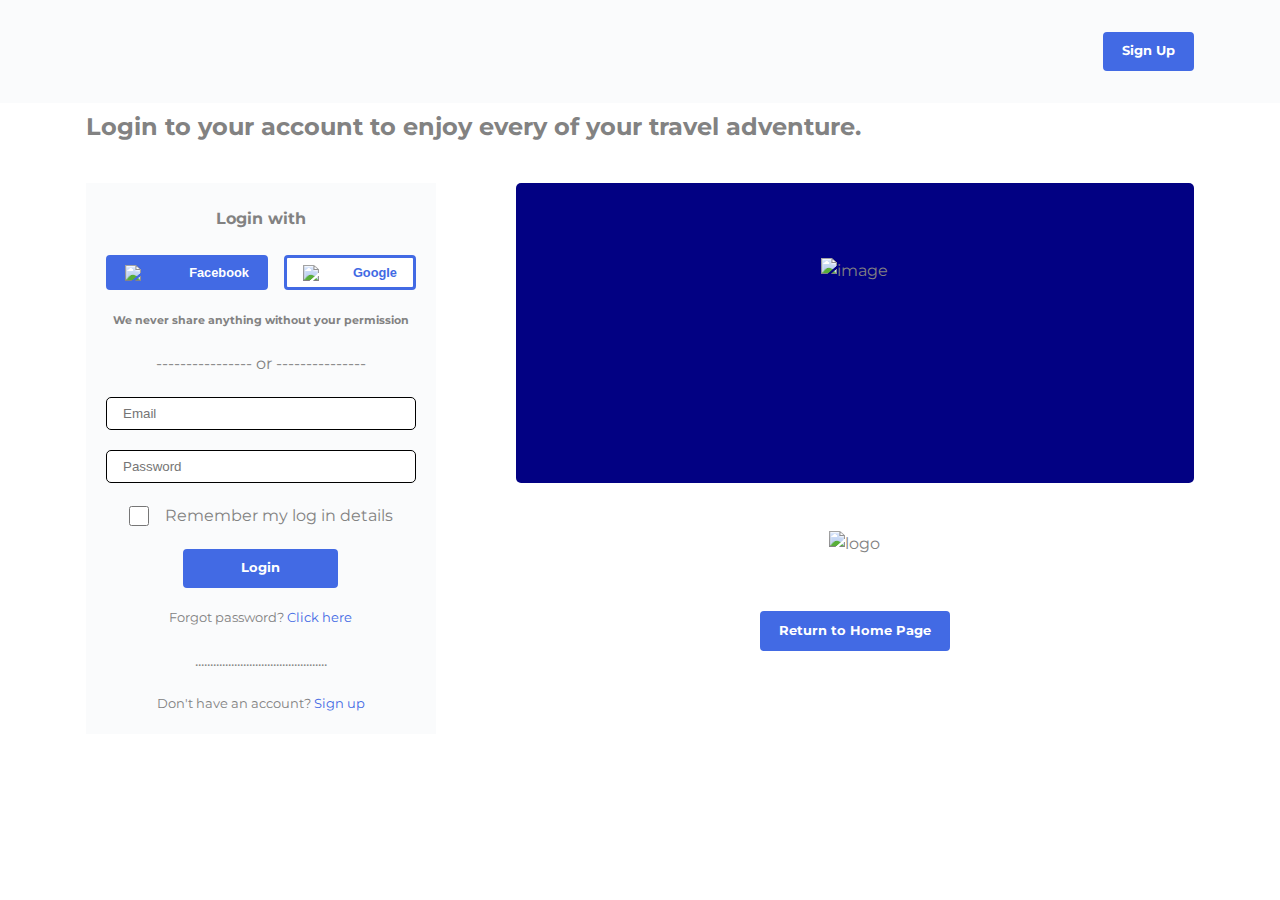
==== commit 97bfb7ba: "hero section removed from login page and placed on landing page" ====
--- a/login.html
+++ b/login.html
@@ -86,116 +86,6 @@
         </div>
       </div>
     </div>
-    <!-- / login container -->
-    <br>
-    <br>
-    <br>
-    <br>
-    <br>
-    
-
-    <!-- landing page hero section starts here -->
-    <div class="hero-container">
-      <div class="hero-section">
-        <img
-          class="hero-image"
-          src="./assets/imgs/hero-bg.png"
-          alt="hero image"
-        />
-        <div class="hero-text">
-          <h3 class="text-1">"Thinking about Travelling?"</h3>
-          <h1 class="text-2">We've GOT YOU!</h1>
-          <p class="text-3">Special offers to suit your plan</p>
-        </div>
-      </div>
-      <div class="flight-container"></div>
-      <div class="flight-search-section">
-        <div class="flight-search-top">
-          <img
-            class="image-search"
-            src="./assets/imgs/airplane-green.png"
-            alt="aeroplane image"
-          />
-          <p class="flight-text">Flight</p>
-        </div>
-
-       <div class="flight-details">
-         <div class="card-1">
-          <div class="position">
-          <label class="f-text" for="text">From - To</label>
-          <div class="funny">
-            <input
-              class="flight-input"
-              type="text"
-              name="text"
-              id="text"
-              placeholder="Enugu - Lagos"
-            />
-            <img
-              class="image-search"
-              src="./assets/imgs/ion_swap-horizontal.png"
-              alt="swap arrow image"
-            />
-          </div>
-          </div>
-        </div>
-
-        <div class="card-2">
-          <div class="position">
-          <label class="f-text" for="text">Trip</label>
-          <div class="funny">
-            <input
-              class="flight-input"
-              type="text"
-              name="text"
-              id="text"
-              placeholder="Return"
-            />
-            <img
-              class="image-search"
-              src="./assets/imgs/chevron_down.png"
-              alt="down arrow image"
-            />
-          </div>
-          </div>
-        </div>
-
-        <div class="card-3">
-          <div class="position">
-          <label class="f-text" for="text">Depart - Return</label>
-          <div class="funny">
-            <input
-              class="flight-input"
-              type="text"
-              name="text"
-              id="text"
-              placeholder="23 Dec, 2023 - 29 Dec, 2023"
-            />
-          </div>
-          </div>
-        </div>
-
-        <div class="card-4">
-          <div class="position">
-          <label class="f-text" for="text">Passenger - Class</label>
-          <div class="funny">
-            <input
-              class="flight-input"
-              type="text"
-              name="text"
-              id="text"
-              placeholder="1 Passenger, - Economy"
-            />
-          </div>
-          </div>
-        </div>
-      </div>
-       <div class="search-bottom">
-          <img class="image-search" src="./assets/imgs/search.png" alt="search icon">
-          <p class="bottom-tex">Search Flights</p>
-        </div>
-      </div>
-    </div>
     <script src="./js/app.js"></script>
   </body>
 </html>
--- a/css/style.css
+++ b/css/style.css
@@ -478,9 +478,7 @@
 	border: none;
 }
 
-
 .funny{
-	
 	display: flex;
 	justify-content: space-between;
 	align-items: center;
